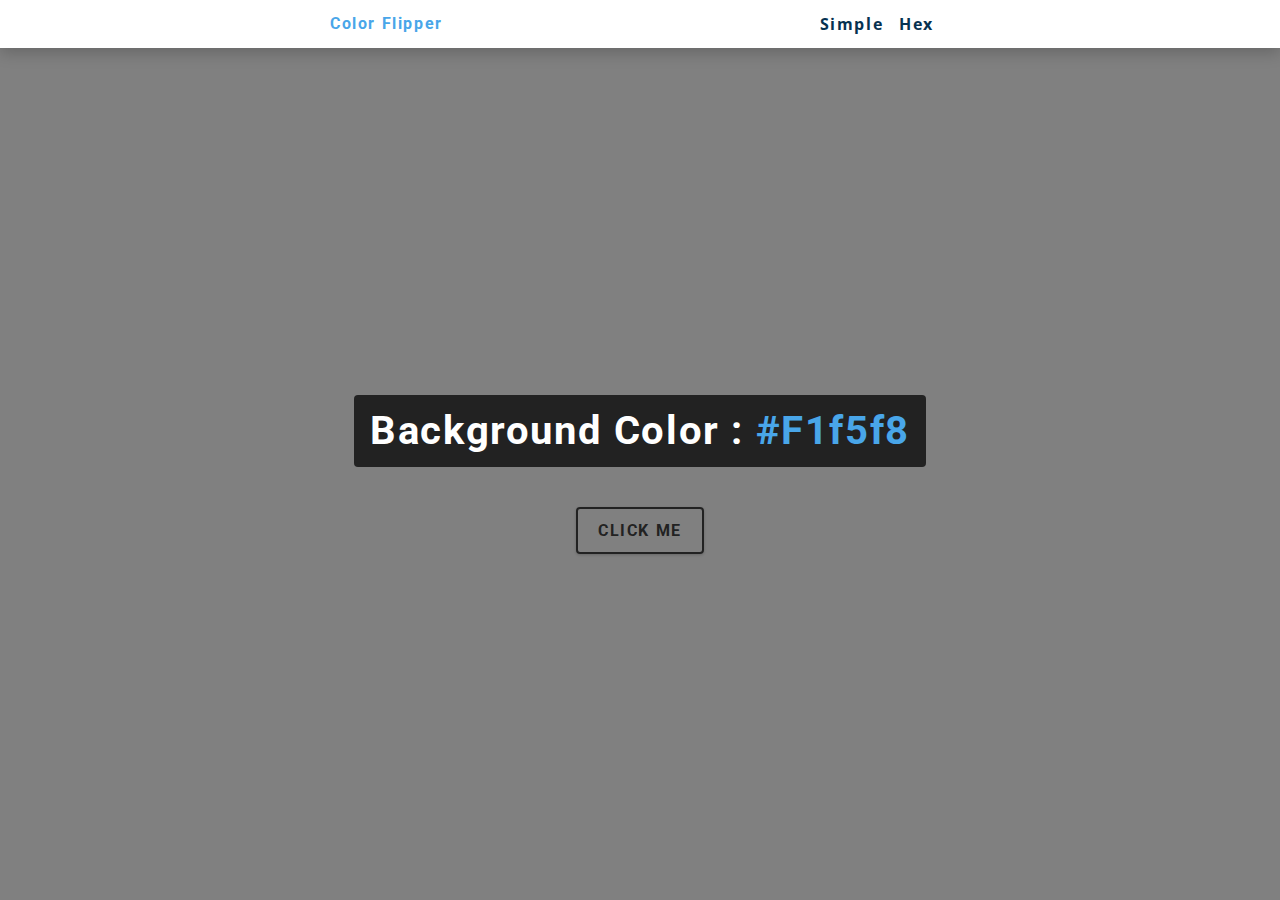
==== color_flipper/hex.html @ 09186f7a "added hex color flipper" ====
<!DOCTYPE html>
<html lang="en">
<head>
    <meta charset="UTF-8" />
    <meta name="viewport" content="width=device-width, initial-scale=1.0" />
    <title>Color Flipper || Simple</title>
    <link rel="stylesheet" href="style.css" />
</head>
<body>
    <nav>
        <div class="nav-center">
            <h4>color flipper</h4>
                <ul class="nav-links">
                    <li><a href="index.html">simple</a></li>
                    <li><a href="hex.html">hex</a></li>
            </ul>
        </div>
    </nav>
    <main>
        <div class="container">
        <h2>background color : <span class="color">#f1f5f8</span></h2>
        <button class="btn btn-hero" id="btn">click me</button>
    </div>
    </main>
    <script src="hex.js"></script>
</body>
</html>
---- color_flipper/style.css ----
/*
=============== 
Fonts
===============
*/
@import url("https://fonts.googleapis.com/css?family=Open+Sans|Roboto:400,700&display=swap");

/*
=============== 
Variables
===============
*/

:root {
  /* dark shades of primary color*/
  --clr-primary-1: hsl(205, 86%, 17%);
  --clr-primary-2: hsl(205, 77%, 27%);
  --clr-primary-3: hsl(205, 72%, 37%);
  --clr-primary-4: hsl(205, 63%, 48%);
  /* primary/main color */
  --clr-primary-5: hsl(205, 78%, 60%);
  /* lighter shades of primary color */
  --clr-primary-6: hsl(205, 89%, 70%);
  --clr-primary-7: hsl(205, 90%, 76%);
  --clr-primary-8: hsl(205, 86%, 81%);
  --clr-primary-9: hsl(205, 90%, 88%);
  --clr-primary-10: hsl(205, 100%, 96%);
  /* darkest grey - used for headings */
  --clr-grey-0: gray;
  --clr-grey-1: hsl(209, 61%, 16%);
  --clr-grey-2: hsl(211, 39%, 23%);
  --clr-grey-3: hsl(209, 34%, 30%);
  --clr-grey-4: hsl(209, 28%, 39%);
  /* grey used for paragraphs */
  --clr-grey-5: hsl(210, 22%, 49%);
  --clr-grey-6: hsl(209, 23%, 60%);
  --clr-grey-7: hsl(211, 27%, 70%);
  --clr-grey-8: hsl(210, 31%, 80%);
  --clr-grey-9: hsl(212, 33%, 89%);
  --clr-grey-10: hsl(210, 36%, 96%);
  --clr-white: #fff;
  --clr-red-dark: hsl(360, 67%, 44%);
  --clr-red-light: hsl(360, 71%, 66%);
  --clr-green-dark: hsl(125, 67%, 44%);
  --clr-green-light: hsl(125, 71%, 66%);
  --clr-black: #222;
  --ff-primary: "Roboto", sans-serif;
  --ff-secondary: "Open Sans", sans-serif;
  --transition: all 0.3s linear;
  --spacing: 0.1rem;
  --radius: 0.25rem;
  --light-shadow: 0 5px 15px rgba(0, 0, 0, 0.1);
  --dark-shadow: 0 5px 15px rgba(0, 0, 0, 0.2);
  --max-width: 1170px;
  --fixed-width: 620px;
}
/*
=============== 
Global Styles
===============
*/

*,
::after,
::before {
  margin: 0;
  padding: 0;
  box-sizing: border-box;
}
body {
  font-family: var(--ff-secondary);
  background: var(--clr-grey-0);
  color: var(--clr-grey-1);
  line-height: 1.5;
  font-size: 0.875rem;
}
ul {
  list-style-type: none;
}
a {
  text-decoration: none;
}
h1,
h2,
h3,
h4 {
  letter-spacing: var(--spacing);
  text-transform: capitalize;
  line-height: 1.25;
  margin-bottom: 0.75rem;
  font-family: var(--ff-primary);
}
h1 {
  font-size: 3rem;
}
h2 {
  font-size: 2rem;
}
h3 {
  font-size: 1.25rem;
}
h4 {
  font-size: 0.875rem;
}
p {
  margin-bottom: 1.25rem;
  color: var(--clr-grey-5);
}
@media screen and (min-width: 800px) {
  h1 {
    font-size: 4rem;
  }
  h2 {
    font-size: 2.5rem;
  }
  h3 {
    font-size: 1.75rem;
  }
  h4 {
    font-size: 1rem;
  }
  body {
    font-size: 1rem;
  }
  h1,
  h2,
  h3,
  h4 {
    line-height: 1;
  }
}
/*  global classes */

/* section */
.section {
  padding: 5rem 0;
}

.section-center {
  width: 90vw;
  margin: 0 auto;
  max-width: 1170px;
}
@media screen and (min-width: 992px) {
  .section-center {
    width: 95vw;
  }
}
main {
  min-height: 100vh;
  display: grid;
  place-items: center;
}

/*
=============== 
Nav
===============
*/
nav {
  background: var(--clr-white);
  height: 3rem;
  display: grid;
  align-items: center;
  box-shadow: var(--dark-shadow);
}
.nav-center {
  width: 90vw;
  max-width: var(--fixed-width);
  margin: 0 auto;
  display: flex;
  align-items: center;
  justify-content: space-between;
}
.nav-center h4 {
  margin-bottom: 0;
  color: var(--clr-primary-5);
}
.nav-links {
  display: flex;
}
nav a {
  text-transform: capitalize;
  font-weight: 700;
  font-size: 1rem;
  color: var(--clr-primary-1);
  letter-spacing: var(--spacing);
  margin-right: 1rem;
}
nav a:hover {
  color: var(--clr-primary-5);
}
/*
=============== 
Container
===============
*/
main {
  min-height: calc(100vh - 3rem);
  display: grid;
  place-items: center;
}
.container {
  text-align: center;
}
.container h2 {
  background: var(--clr-black);
  color: var(--clr-white);
  padding: 1rem;
  border-radius: var(--radius);
  margin-bottom: 2.5rem;
}
.color {
  color: var(--clr-primary-5);
}
.btn-hero {
  font-family: var(--ff-primary);
  text-transform: uppercase;
  background: transparent;
  color: var(--clr-black);
  letter-spacing: var(--spacing);
  display: inline-block;
  font-weight: 700;
  transition: var(--transition);
  border: 2px solid var(--clr-black);
  cursor: pointer;
  box-shadow: 0 1px 3px rgba(0, 0, 0, 0.2);
  border-radius: var(--radius);
  font-size: 1rem;
  padding: 0.75rem 1.25rem;
}
.btn-hero:hover {
  color: var(--clr-white);
  background: var(--clr-black);
}
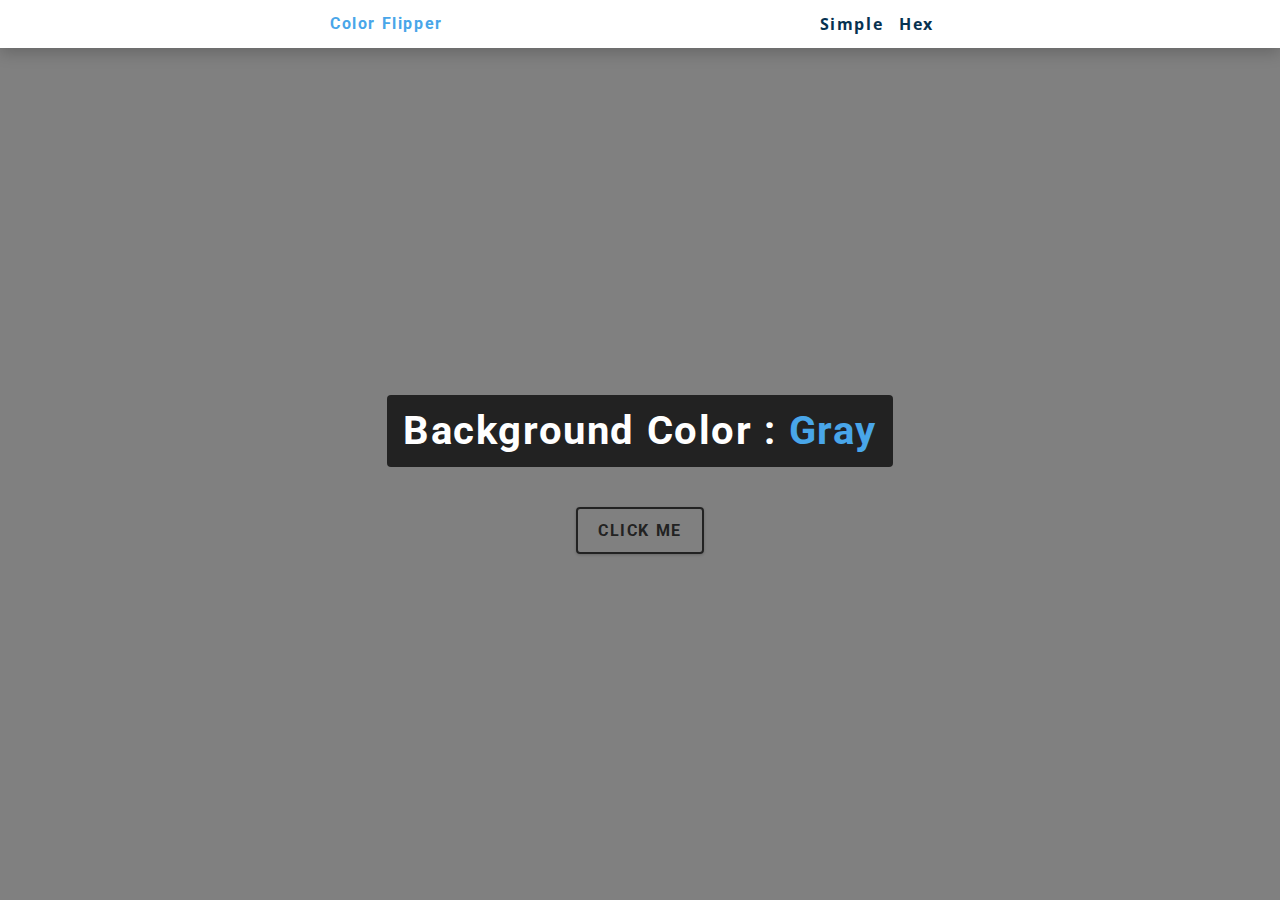
==== commit 5b3cfea6: "changed hex html default color text to match actual background color" ====
--- a/color_flipper/hex.html
+++ b/color_flipper/hex.html
@@ -18,7 +18,7 @@
     </nav>
     <main>
         <div class="container">
-        <h2>background color : <span class="color">#f1f5f8</span></h2>
+        <h2>background color : <span class="color">Gray</span></h2>
         <button class="btn btn-hero" id="btn">click me</button>
     </div>
     </main>
